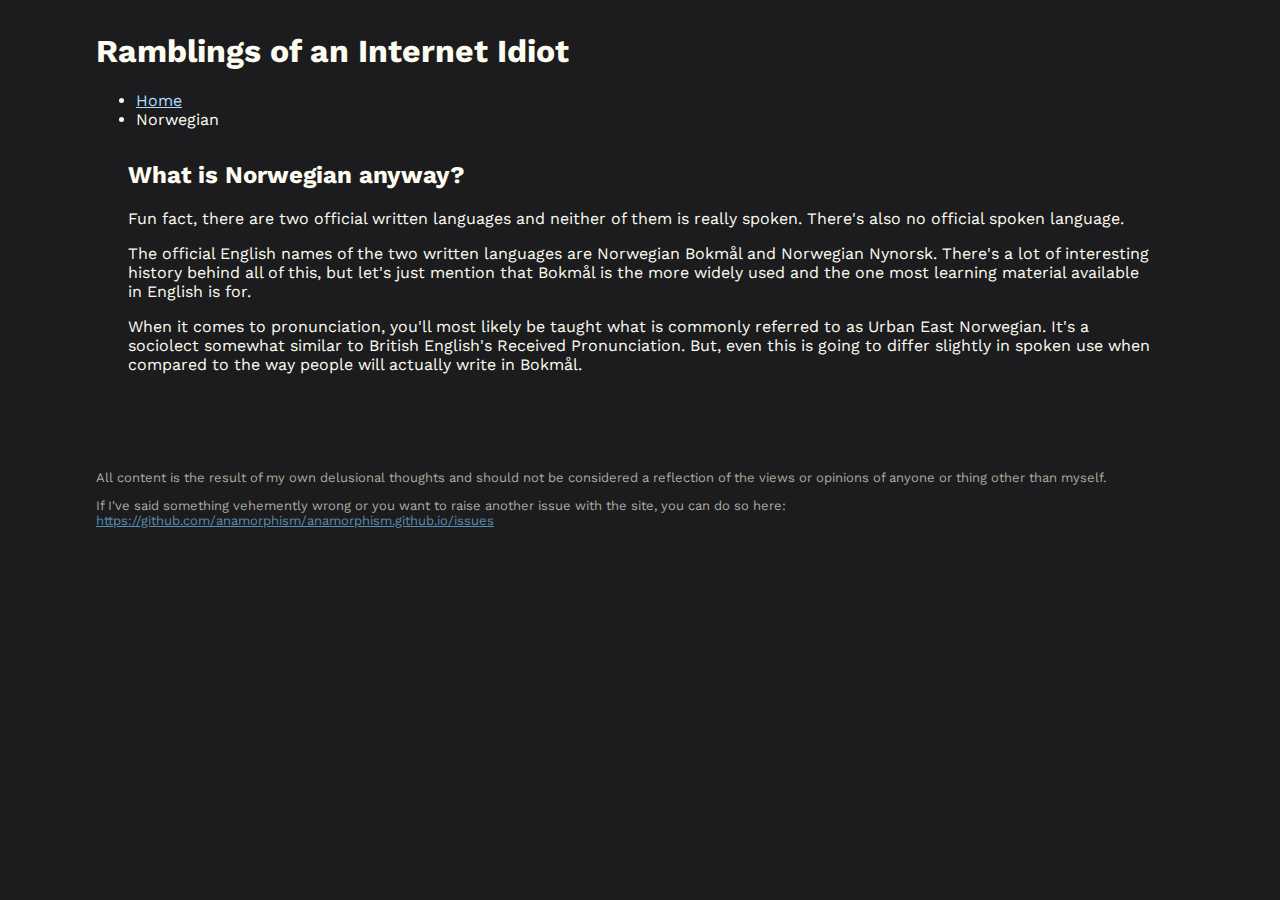
==== norwegian/index.html @ 351e77f1 "Add Norwegian landing page" ====
<!DOCTYPE html>
<html lang="en">
  <head>
    <meta charset="utf-8" />

    <title>Ramblings of an Internet Idiot</title>

    <link rel="stylesheet" href="https://fonts.googleapis.com/css?family=Work+Sans" />
    <link rel="stylesheet" href="../main.css" />
  </head>
  <body>
    <header>
      <h1>Ramblings of an Internet Idiot</h1>
    </header>

    <nav>
      <ul>
        <li><a href="../index.html">Home</a></li>
        <li>Norwegian</li>
      </ul>
    </nav>

    <main>
      <article>
        <h2>What is Norwegian anyway?</h2>
        <p>
          Fun fact, there are two official written languages and neither of them is really spoken. There's also no
          official spoken language.
        </p>
        <p>
          The official English names of the two written languages are Norwegian Bokmål and Norwegian Nynorsk. There's a
          lot of interesting history behind all of this, but let's just mention that Bokmål is the more widely used and
          the one most learning material available in English is for.
        </p>
        <p>
          When it comes to pronunciation, you'll most likely be taught what is commonly referred to as Urban East
          Norwegian. It's a sociolect somewhat similar to British English's Received Pronunciation. But, even this is
          going to differ slightly in spoken use when compared to the way people will actually write in Bokmål.
        </p>
      </article>
    </main>

    <footer>
      <p>
        All content is the result of my own delusional thoughts and should not be considered a reflection of the views
        or opinions of anyone or thing other than myself.
      </p>
      <p>
        If I've said something vehemently wrong or you want to raise another issue with the site, you can do so here:
        <a href="https://github.com/anamorphism/anamorphism.github.io/issues">
          https://github.com/anamorphism/anamorphism.github.io/issues
        </a>
      </p>
    </footer>
  </body>
</html>
---- main.css ----
:root {
  --background-primary: #1c1c1f;
  --spacing-large: 6rem;
  --spacing-small: 2rem;
  --text-link: #aaddff;
  --text-link-muted: #5a8daf;
  --text-muted: #acaca0;
  --text-primary: #fcfcf0;
}

a {
  color: var(--text-link);
}

body {
  background: var(--background-primary);
  color: var(--text-primary);
  font-family: 'Work Sans', Arial, Helvetica, sans-serif;
  margin: var(--spacing-small) var(--spacing-large);
}

footer {
  color: var(--text-muted);
  font-size: small;
  margin-top: var(--spacing-large);
}

footer a {
  color: var(--text-link-muted);
}

main {
  margin: var(--spacing-small);
}
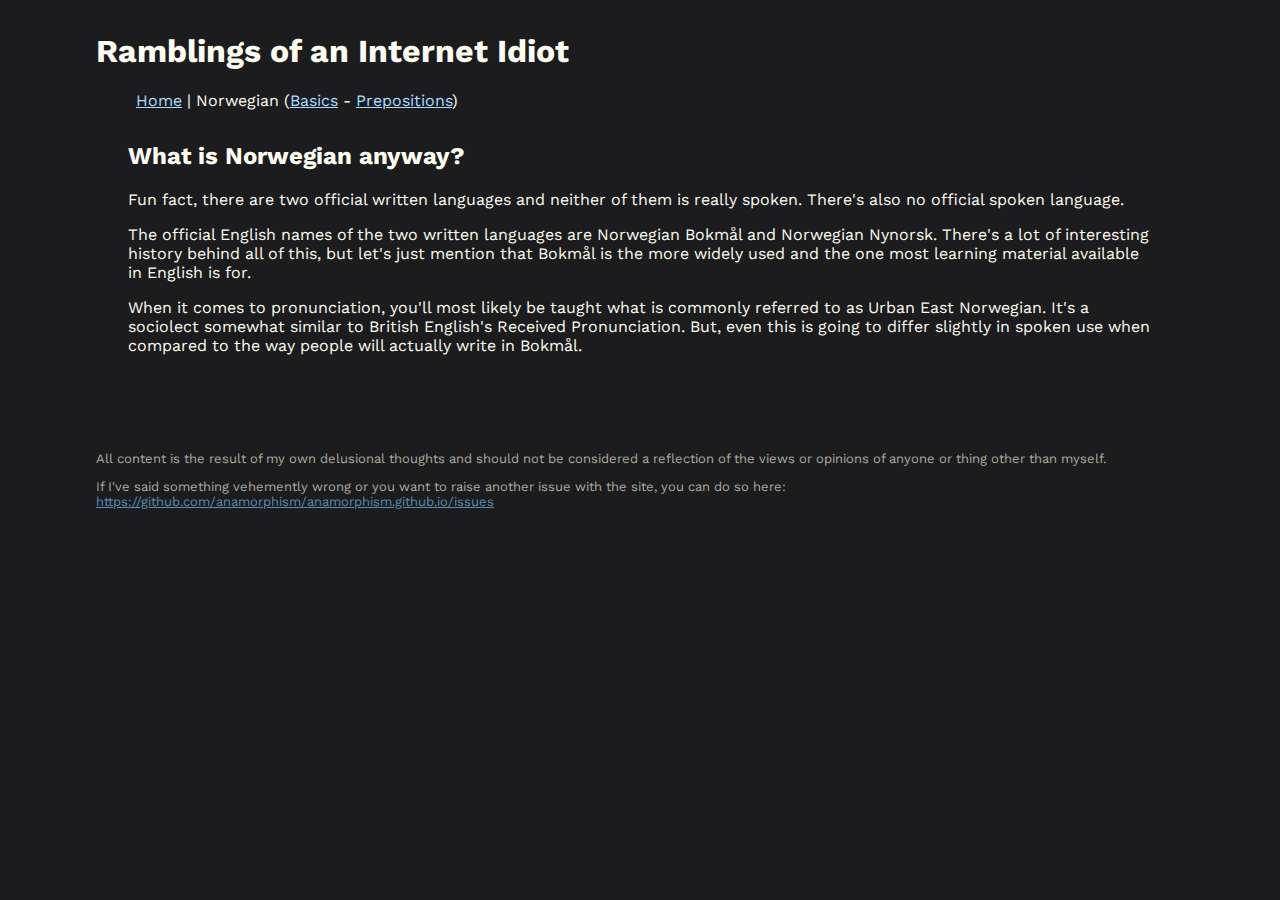
==== commit 5367df75: "Add start of Norwegian Basics page" ====
--- a/norwegian/index.html
+++ b/norwegian/index.html
@@ -16,7 +16,13 @@
     <nav>
       <ul>
         <li><a href="../index.html">Home</a></li>
-        <li>Norwegian</li>
+        <li>
+          Norwegian
+          <ul>
+            <li><a href="basics.html">Basics</a></li>
+            <li><a href="prepositions.html">Prepositions</a></li>
+          </ul>
+        </li>
       </ul>
     </nav>
 
--- a/main.css
+++ b/main.css
@@ -32,3 +32,28 @@
 main {
   margin: var(--spacing-small);
 }
+
+nav li, nav li ul, nav li ul li {
+  display: inline-block;
+  padding: 0;
+}
+
+nav li::before {
+  content: "| ";
+}
+
+nav li:first-of-type::before {
+  content: none;
+}
+
+nav li ul li::before {
+  content: "- ";
+}
+
+nav li ul li:first-of-type::before {
+  content: "(";
+}
+
+nav li ul li:last-of-type::after {
+  content: ")";
+}
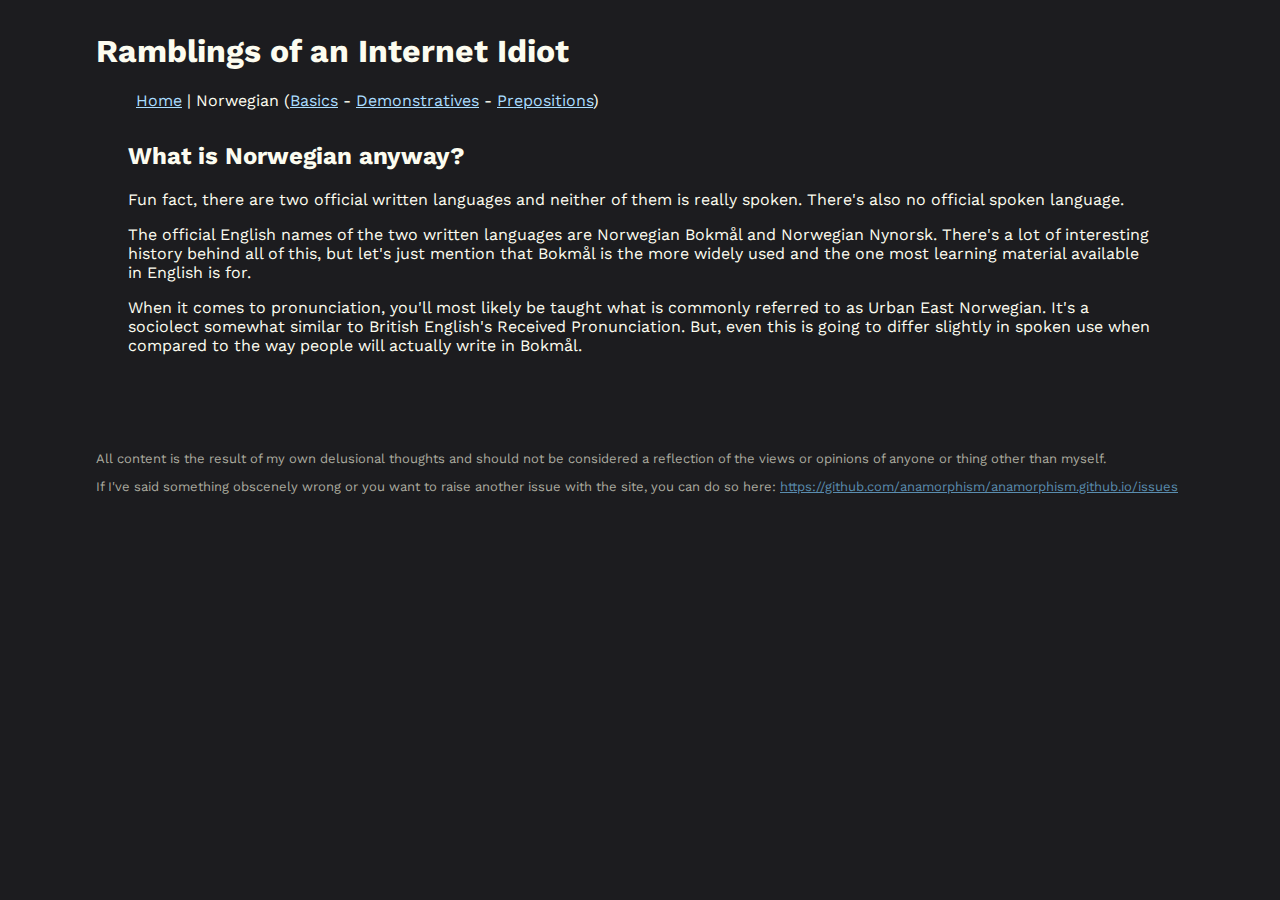
==== commit 589d2a50: "Add beginnings of Norwegian demonstratives" ====
--- a/norwegian/index.html
+++ b/norwegian/index.html
@@ -20,6 +20,7 @@
           Norwegian
           <ul>
             <li><a href="basics.html">Basics</a></li>
+            <li><a href="demonstratives.html">Demonstratives</a></li>
             <li><a href="prepositions.html">Prepositions</a></li>
           </ul>
         </li>
@@ -52,7 +53,7 @@
         or opinions of anyone or thing other than myself.
       </p>
       <p>
-        If I've said something vehemently wrong or you want to raise another issue with the site, you can do so here:
+        If I've said something obscenely wrong or you want to raise another issue with the site, you can do so here:
         <a href="https://github.com/anamorphism/anamorphism.github.io/issues">
           https://github.com/anamorphism/anamorphism.github.io/issues
         </a>
